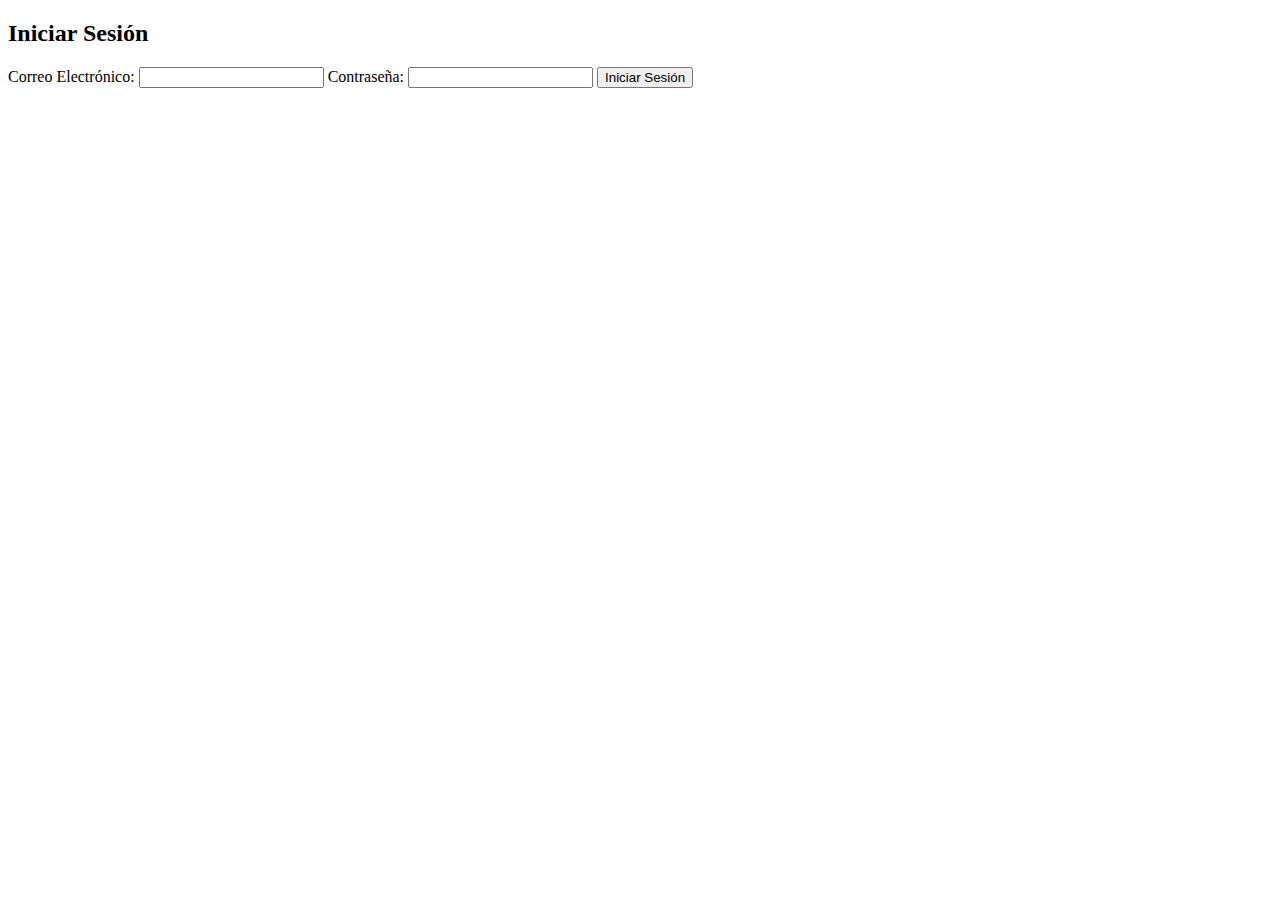
==== login.html @ 3bc84e0d "login" ====
<!-- Agrega este contenido a una nueva página llamada login.html -->
<!DOCTYPE html>
<html lang="es">
<head>
    <meta charset="UTF-8">
    <meta name="viewport" content="width=device-width, initial-scale=1.0">
    <link rel="stylesheet" href="styles.css">
    <title>Iniciar Sesión</title>
</head>
<body>
    <h2>Iniciar Sesión</h2>
    <form id="formularioInicioSesion">
        <label for="correoInicio">Correo Electrónico:</label>
        <input type="email" id="correoInicio" required>

        <label for="contraseñaInicio">Contraseña:</label>
        <input type="password" id="contraseñaInicio" required>

        <button type="submit">Iniciar Sesión</button>
    </form>

    <script src="main.js"></script>
</body>
</html>
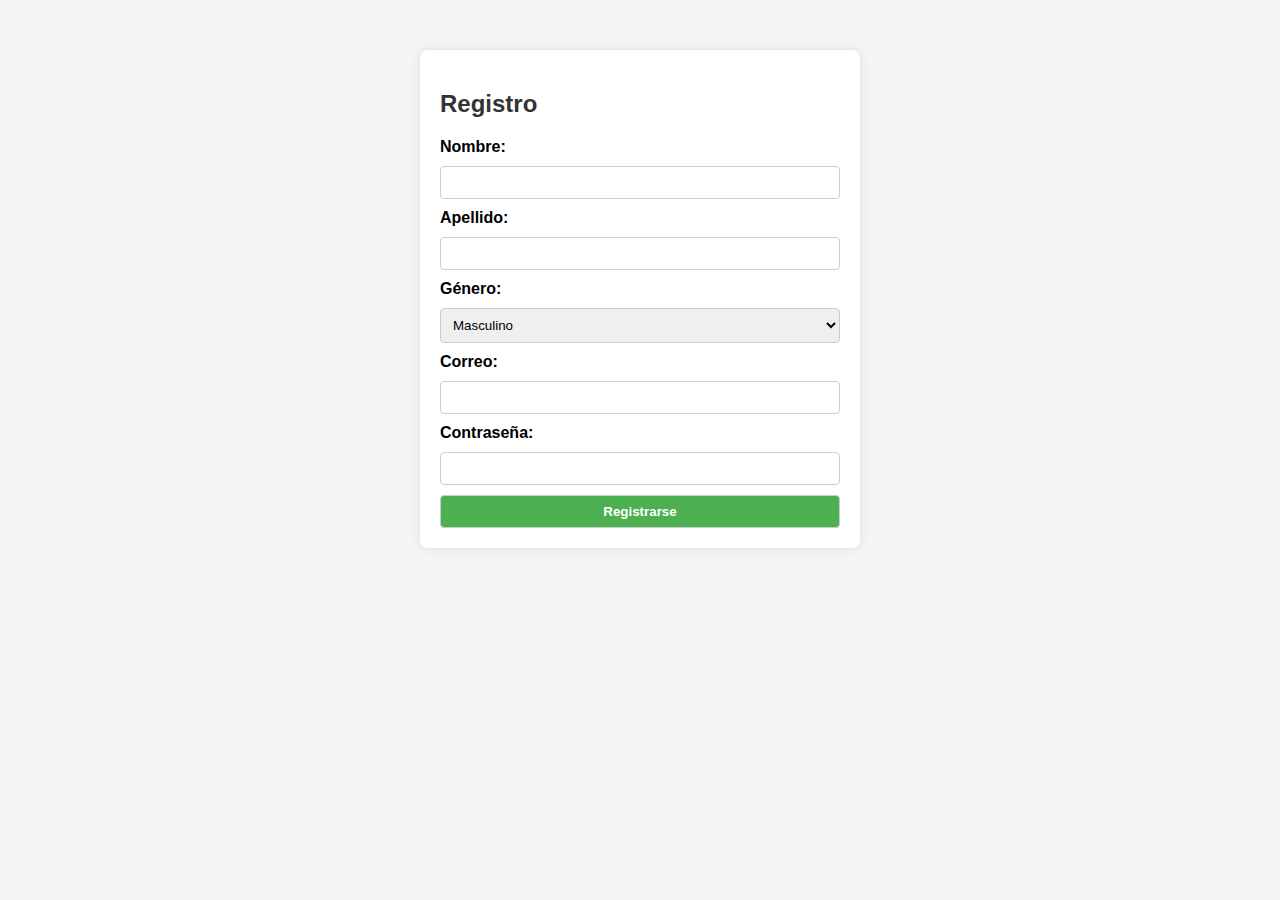
==== commit a3d260b7: "intento de login y detalles de index" ====
--- a/login.html
+++ b/login.html
@@ -1,24 +1,124 @@
-<!-- Agrega este contenido a una nueva página llamada login.html -->
 <!DOCTYPE html>
 <html lang="es">
 <head>
     <meta charset="UTF-8">
     <meta name="viewport" content="width=device-width, initial-scale=1.0">
-    <link rel="stylesheet" href="styles.css">
-    <title>Iniciar Sesión</title>
+    <link rel="stylesheet" href="stylelogin.css">
+    <link rel="stylesheet" href="index.html">
+    <title>Registro e Inicio de Sesión</title>
 </head>
 <body>
+
+<!-- Página de Registro -->
+<div id="registro">
+    <h2>Registro</h2>
+    <form id="registroForm">
+        <label for="nombre">Nombre:</label>
+        <input type="text" id="nombre" required>
+
+        <label for="apellido">Apellido:</label>
+        <input type="text" id="apellido" required>
+
+        <label for="genero">Género:</label>
+        <select id="genero" required>
+            <option value="masculino">Masculino</option>
+            <option value="femenino">Femenino</option>
+            <option value="otro">Otro</option>
+        </select>
+
+        <label for="correo">Correo:</label>
+        <input type="email" id="correo" required>
+
+        <label for="contraseña">Contraseña:</label>
+        <input type="password" id="contraseña" required>
+
+        <button type="button" onclick="registrarUsuario()">Registrarse</button>
+    </form>
+</div>
+
+<!-- Página de Inicio de Sesión -->
+<div id="inicioSesion" style="display: none;">
     <h2>Iniciar Sesión</h2>
-    <form id="formularioInicioSesion">
-        <label for="correoInicio">Correo Electrónico:</label>
+    <form id="inicioSesionForm">
+        <label for="correoInicio">Correo:</label>
         <input type="email" id="correoInicio" required>
 
         <label for="contraseñaInicio">Contraseña:</label>
         <input type="password" id="contraseñaInicio" required>
 
-        <button type="submit">Iniciar Sesión</button>
+        <button type="button" onclick="iniciarSesion()">Iniciar Sesión</button>
     </form>
+</div>
 
-    <script src="main.js"></script>
+<!-- Página de Index -->
+<div id="index" style="display: none;">
+    <h2>Bienvenido</h2>
+    <p id="bienvenidaUsuario"></p>
+    <button onclick="cerrarSesion()">Cerrar Sesión</button>
+</div>
+
+<script>
+    // Verificar si hay un usuario registrado al cargar la página
+    document.addEventListener('DOMContentLoaded', function () {
+        const usuarioAlmacenado = JSON.parse(localStorage.getItem('usuario'));
+        if (usuarioAlmacenado) {
+            // Si hay un usuario registrado, mostrar la página de inicio de sesión
+            mostrarPagina('inicioSesion');
+        }
+    });
+
+    function registrarUsuario() {
+        const nombre = document.getElementById('nombre').value;
+        const apellido = document.getElementById('apellido').value;
+        const genero = document.getElementById('genero').value;
+        const correo = document.getElementById('correo').value;
+        const contraseña = document.getElementById('contraseña').value;
+
+        // Guardar usuario en el LocalStorage
+        localStorage.setItem('usuario', JSON.stringify({ nombre, apellido, genero, correo, contraseña }));
+
+        // Limpiar el formulario
+        document.getElementById('registroForm').reset();
+
+        // Mostrar la página de inicio de sesión
+        mostrarPagina('inicioSesion');
+    }
+
+    function iniciarSesion() {
+        const correo = document.getElementById('correoInicio').value;
+        const contraseña = document.getElementById('contraseñaInicio').value;
+
+        // Obtener usuario almacenado
+        const usuarioAlmacenado = JSON.parse(localStorage.getItem('usuario'));
+
+        // Verificar credenciales
+        if (usuarioAlmacenado && correo === usuarioAlmacenado.correo && contraseña === usuarioAlmacenado.contraseña) {
+            // Mostrar página de inicio con el nombre del usuario
+            document.getElementById('bienvenidaUsuario').textContent = `Bienvenido, ${usuarioAlmacenado.nombre} ${usuarioAlmacenado.apellido}!`;
+            mostrarPagina('index.html');
+        } else {
+            alert('Credenciales incorrectas. Por favor, inténtelo de nuevo.');
+        }
+    }
+
+    function cerrarSesion() {
+        // Eliminar usuario del LocalStorage
+        localStorage.removeItem('usuario');
+
+        // Mostrar página de inicio de sesión
+        mostrarPagina('inicioSesion');
+    }
+
+    function mostrarPagina(pagina) {
+        // Ocultar todas las páginas
+        document.getElementById('registro').style.display = 'none';
+        document.getElementById('inicioSesion').style.display = 'none';
+        document.getElementById('index').style.display = 'none';
+
+        // Mostrar la página especificada
+        document.getElementById(pagina).style.display = 'block';
+    }
+</script>
+
 </body>
 </html>--- a/stylelogin.css
+++ b/stylelogin.css
@@ -0,0 +1,65 @@
+body {
+    font-family: Arial, sans-serif;
+    margin: 0;
+    padding: 0;
+    background-color: #f4f4f4;
+}
+
+div {
+    max-width: 400px;
+    margin: 50px auto;
+    padding: 20px;
+    background-color: #fff;
+    border-radius: 8px;
+    box-shadow: 0 0 10px rgba(0, 0, 0, 0.1);
+}
+
+h2 {
+    color: #333;
+}
+
+form {
+    display: flex;
+    flex-direction: column;
+    gap: 10px;
+}
+
+label {
+    font-weight: bold;
+}
+
+input {
+    padding: 8px;
+    border: 1px solid #ccc;
+    border-radius: 4px;
+}
+
+select, button {
+    padding: 8px;
+    border: 1px solid #ccc;
+    border-radius: 4px;
+    cursor: pointer;
+}
+
+button {
+    background-color: #4caf50;
+    color: white;
+    font-weight: bold;
+}
+
+button:hover {
+    background-color: #45a049;
+}
+
+#index button {
+    background-color: #f44336;
+}
+
+#index button:hover {
+    background-color: #d32f2f;
+}
+
+p {
+    margin-top: 10px;
+    color: #333;
+}